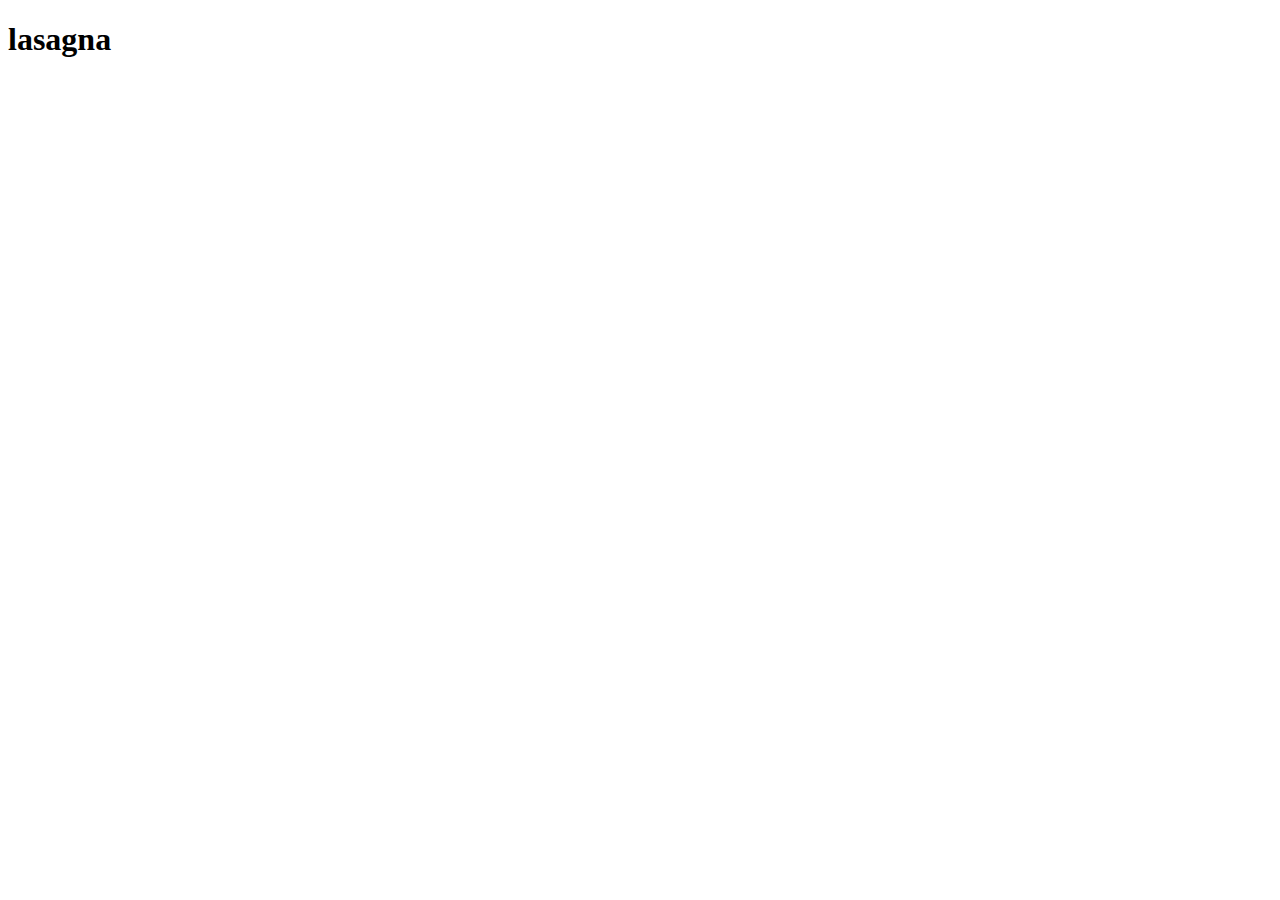
==== recipes/lasagna.html @ 6a9cbdca "Create a recipes folder" ====
<!DOCTYPE html>
<html lang="en">
<head>
    <meta charset="UTF-8">
    <meta http-equiv="X-UA-Compatible" content="IE=edge">
    <meta name="viewport" content="width=device-width, initial-scale=1.0">
    <title>Document</title>
</head>
<body>
    <h1>lasagna</h1>
</body>
</html>
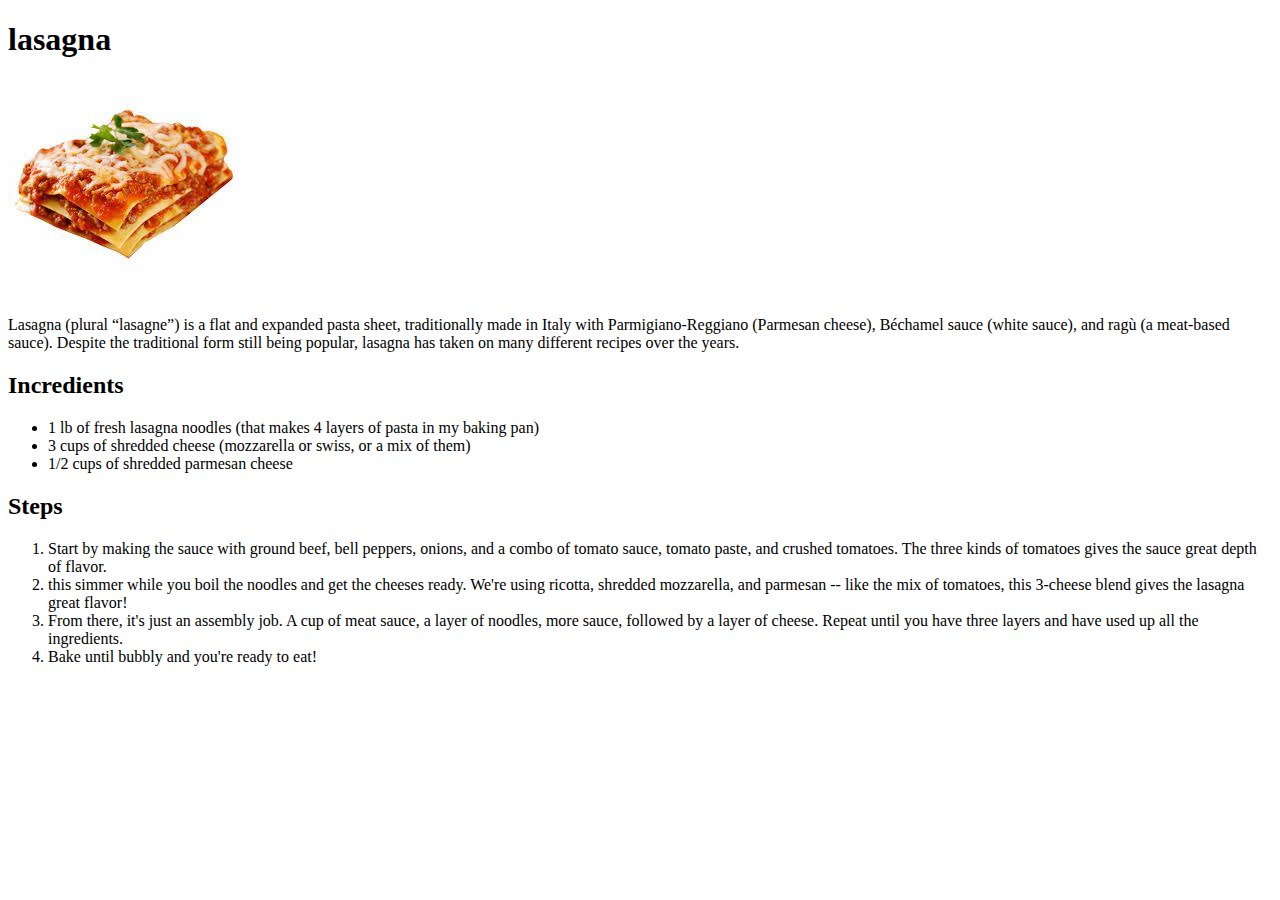
==== commit 0768c4e8: "Add lasagna.html file" ====
--- a/recipes/lasagna.html
+++ b/recipes/lasagna.html
@@ -8,5 +8,29 @@
 </head>
 <body>
     <h1>lasagna</h1>
+    <img src="./download.jpg" alt="lasagna">
+    <p>Lasagna (plural “lasagne”) is a flat and expanded pasta sheet, traditionally
+         made in Italy with Parmigiano-Reggiano (Parmesan cheese), Béchamel sauce 
+         (white sauce), and ragù (a meat-based sauce). Despite the traditional form
+         still being popular, lasagna has taken on many different recipes over the years.</p>
+         <h2>Incredients</h2>
+         <ul>
+            <li>1 lb of fresh lasagna noodles (that makes 4 layers of pasta in my baking pan)</li>
+            <li>3 cups of shredded cheese (mozzarella or swiss, or a mix of them)</li>
+            <li>1/2 cups of shredded parmesan cheese</li>
+         </ul>
+         <h2>Steps</h2>
+         <ol>
+            <li>Start by making the sauce with ground beef, bell peppers, onions, and a combo of
+                 tomato sauce, tomato paste, and crushed tomatoes. The three kinds of tomatoes
+                  gives the sauce great depth of flavor.</li>
+                <li>this simmer while you boil the noodles and get the cheeses ready. We're using
+                     ricotta, shredded mozzarella, and parmesan -- like the mix of tomatoes, this
+                      3-cheese blend gives the lasagna great flavor!</li>
+                <li>From there, it's just an assembly job. A cup of meat sauce, a layer of noodles,
+                     more sauce, followed by a layer of cheese. Repeat until you have three layers
+                      and have used up all the ingredients.</li>
+                <li>Bake until bubbly and you're ready to eat!</li>
+         </ol>
 </body>
 </html>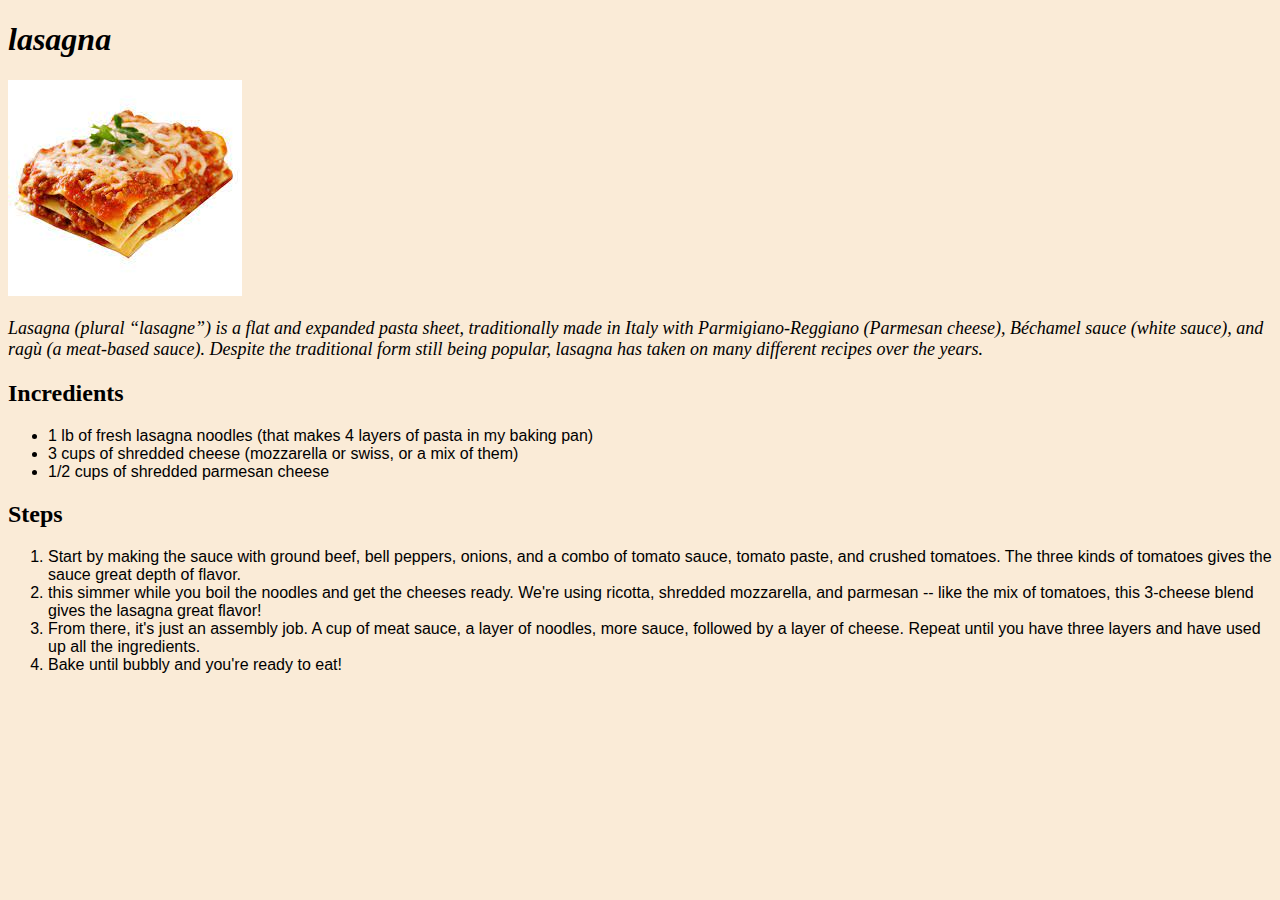
==== commit 92d8e322: "Add some styles to the webpages" ====
--- a/recipes/lasagna.html
+++ b/recipes/lasagna.html
@@ -4,6 +4,7 @@
     <meta charset="UTF-8">
     <meta http-equiv="X-UA-Compatible" content="IE=edge">
     <meta name="viewport" content="width=device-width, initial-scale=1.0">
+    <link rel="stylesheet" href="lasagna.css">
     <title>Document</title>
 </head>
 <body>
--- a/recipes/lasagna.css
+++ b/recipes/lasagna.css
@@ -0,0 +1,17 @@
+* {
+  background-color: antiquewhite;
+}
+
+h1 {
+  font-size: 32px;
+  font-weight: 700;
+  font-style: italic;
+}
+ p {
+  font-style: italic;
+  font-size: 18px;
+}
+
+li {
+  font-family: Arial, Helvetica, sans-serif;
+}